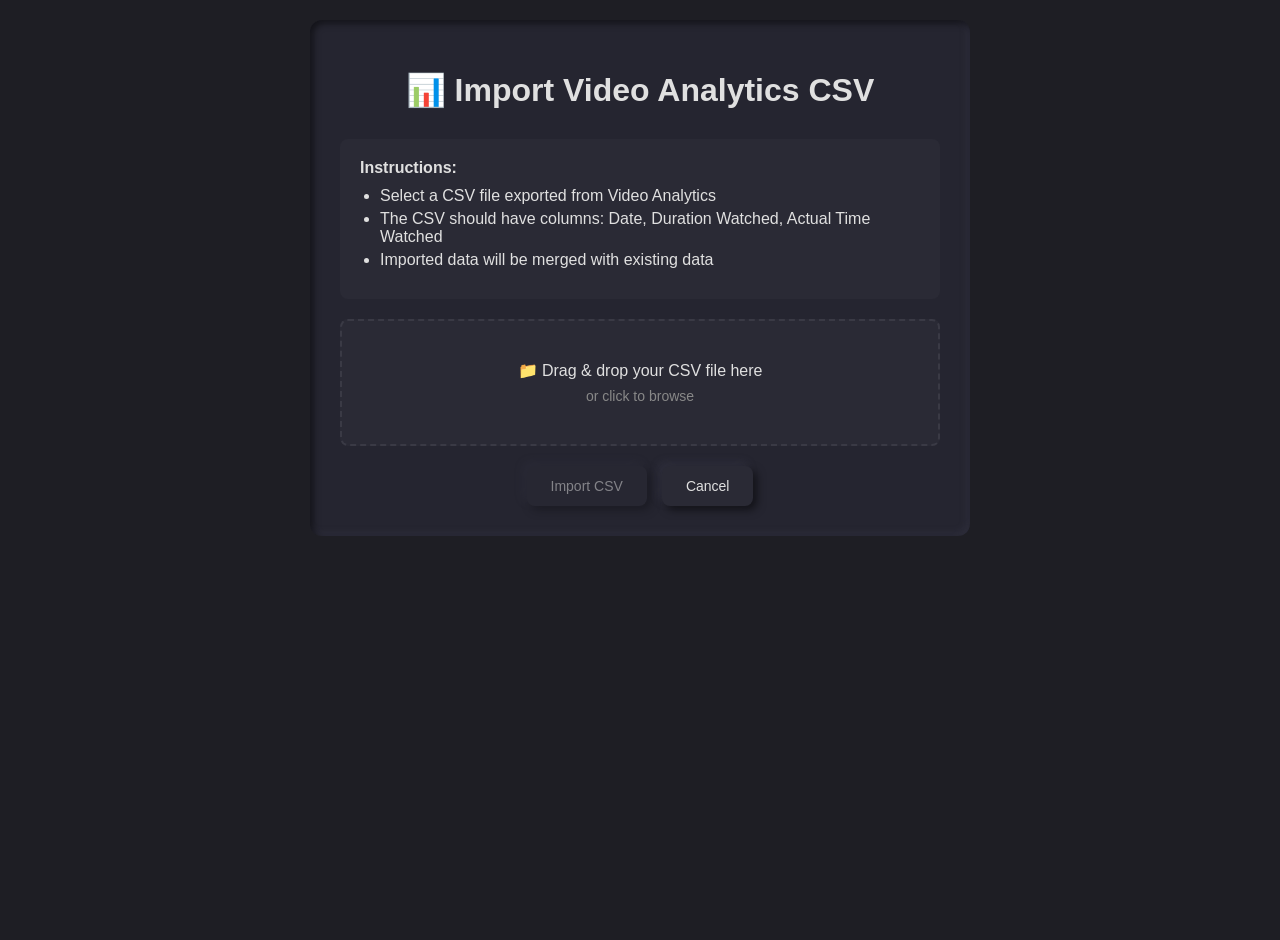
==== firefox/import.html @ 470b84b1 "Add Firefox extension with new tab import feature - Complete Firefox extension implementation with M" ====
<!DOCTYPE html>
<html>
    <head>
        <title>Video Analytics - Import CSV</title>
        <style>
            body {
                font-family: Arial, sans-serif;
                background: #1e1e24;
                color: #e0e0e0;
                margin: 0;
                padding: 20px;
                min-height: 100vh;
                display: flex;
                flex-direction: column;
                align-items: center;
            }

            .container {
                max-width: 600px;
                width: 100%;
                background: #252530;
                border-radius: 12px;
                padding: 30px;
                box-shadow: inset 3px 3px 7px rgba(0, 0, 0, 0.5), inset -3px -3px 7px rgba(70, 70, 90, 0.3);
            }

            h1 {
                text-align: center;
                margin-bottom: 30px;
                color: #e0e0e0;
            }

            .drop-area {
                border: 2px dashed #3a3a45;
                border-radius: 8px;
                padding: 40px;
                text-align: center;
                margin-bottom: 20px;
                cursor: pointer;
                transition: all 0.3s;
                background: #2a2a35;
            }

            .drop-area:hover {
                border-color: #e0e0e0;
                background: #323245;
            }

            .drop-area.dragover {
                border-color: #e0e0e0;
                background: #323245;
            }

            .drop-area p {
                margin: 0;
                font-size: 16px;
            }

            .drop-area .small {
                font-size: 14px;
                color: #888;
                margin-top: 8px;
            }

            .file-input {
                display: none;
            }

            .file-info {
                background: #2a2a35;
                border-radius: 8px;
                padding: 15px;
                margin-bottom: 20px;
                display: none;
            }

            .file-info h3 {
                margin: 0 0 10px 0;
                font-size: 14px;
                color: #e0e0e0;
            }

            .buttons {
                display: flex;
                gap: 15px;
                justify-content: center;
            }

            .btn {
                padding: 12px 24px;
                border: none;
                border-radius: 8px;
                cursor: pointer;
                font-size: 14px;
                transition: all 0.3s;
                box-shadow: 4px 4px 8px rgba(0, 0, 0, 0.5), -4px -4px 8px rgba(70, 70, 90, 0.3);
            }

            .btn-primary {
                background: #2a2a35;
                color: #e0e0e0;
            }

            .btn-primary:hover {
                background: #323245;
            }

            .btn-secondary {
                background: #2a2a35;
                color: #e0e0e0;
            }

            .btn-secondary:hover {
                background: #323245;
            }

            .btn:disabled {
                opacity: 0.5;
                cursor: not-allowed;
            }

            .status {
                margin-top: 20px;
                padding: 15px;
                border-radius: 8px;
                text-align: center;
                display: none;
            }

            .status.success {
                background: #2d5a2d;
                color: #e0e0e0;
            }

            .status.error {
                background: #5a2d2d;
                color: #e0e0e0;
            }

            .instructions {
                background: #2a2a35;
                border-radius: 8px;
                padding: 20px;
                margin-bottom: 20px;
            }

            .instructions h3 {
                margin: 0 0 10px 0;
                font-size: 16px;
            }

            .instructions ul {
                margin: 10px 0;
                padding-left: 20px;
            }

            .instructions li {
                margin-bottom: 5px;
            }
        </style>
    </head>
    <body>
        <div class="container">
            <h1>📊 Import Video Analytics CSV</h1>
            
            <div class="instructions">
                <h3>Instructions:</h3>
                <ul>
                    <li>Select a CSV file exported from Video Analytics</li>
                    <li>The CSV should have columns: Date, Duration Watched, Actual Time Watched</li>
                    <li>Imported data will be merged with existing data</li>
                </ul>
            </div>

            <div class="drop-area" id="dropArea">
                <p>📁 Drag & drop your CSV file here</p>
                <p class="small">or click to browse</p>
            </div>

            <input type="file" id="fileInput" class="file-input" accept=".csv">

            <div class="file-info" id="fileInfo">
                <h3>Selected File:</h3>
                <p id="fileName"></p>
                <p id="fileSize"></p>
            </div>

            <div class="buttons">
                <button id="importBtn" class="btn btn-primary" disabled>Import CSV</button>
                <button id="cancelBtn" class="btn btn-secondary">Cancel</button>
            </div>

            <div id="status" class="status"></div>
        </div>

        <script src="import.js"></script>
    </body>
</html>
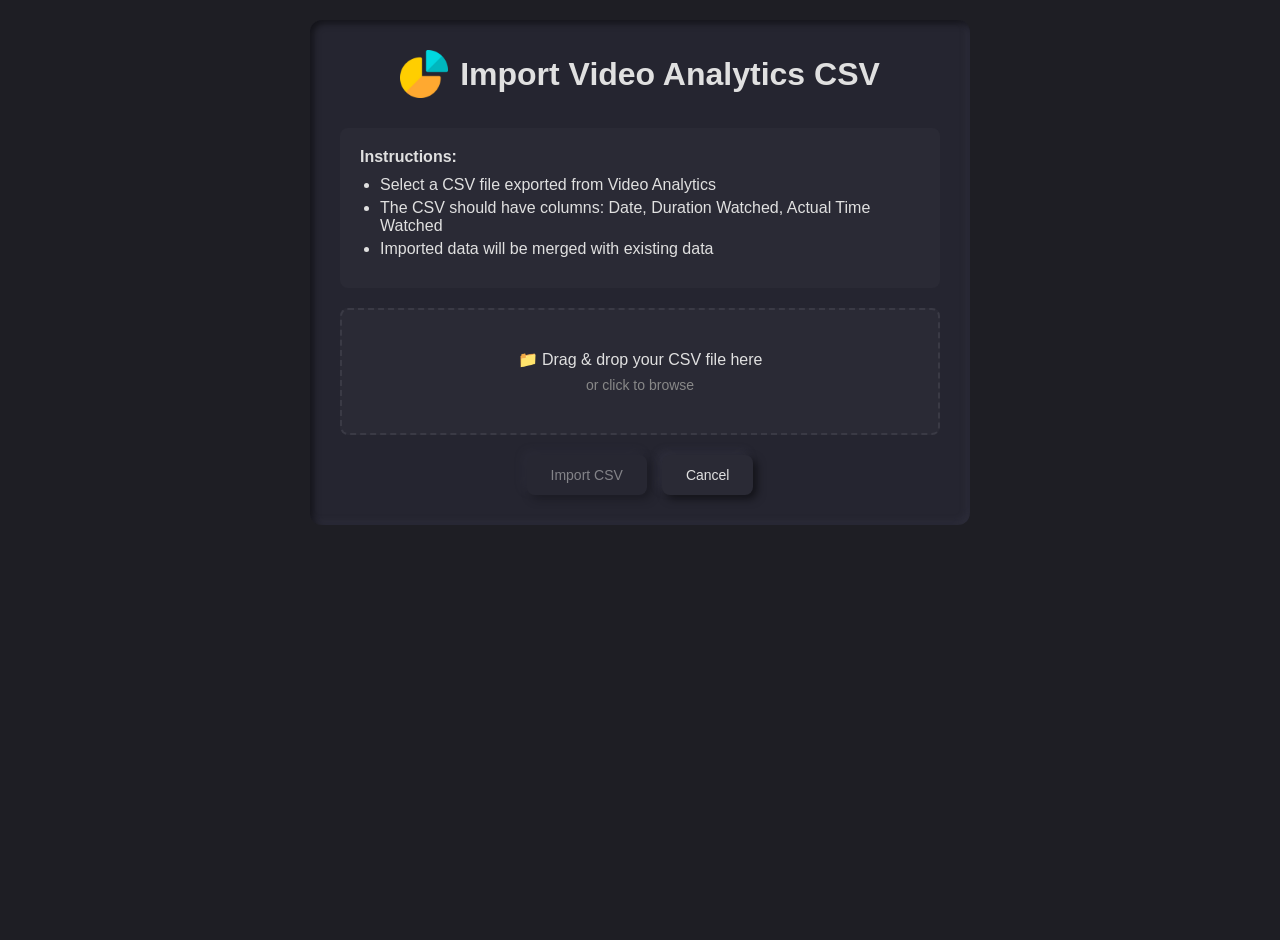
==== commit c824f50b: "Fix logo display on Firefox import tab - Replace emoji with actual extension icon - Add proper styli" ====
--- a/firefox/import.html
+++ b/firefox/import.html
@@ -161,7 +161,10 @@
     </head>
     <body>
         <div class="container">
-            <h1>📊 Import Video Analytics CSV</h1>
+            <div style="display: flex; align-items: center; justify-content: center; gap: 12px; margin-bottom: 30px;">
+                <img src="icons/icon128.png" alt="Video Analytics Icon" style="width: 48px; height: 48px;">
+                <h1 style="margin: 0;">Import Video Analytics CSV</h1>
+            </div>
             
             <div class="instructions">
                 <h3>Instructions:</h3>
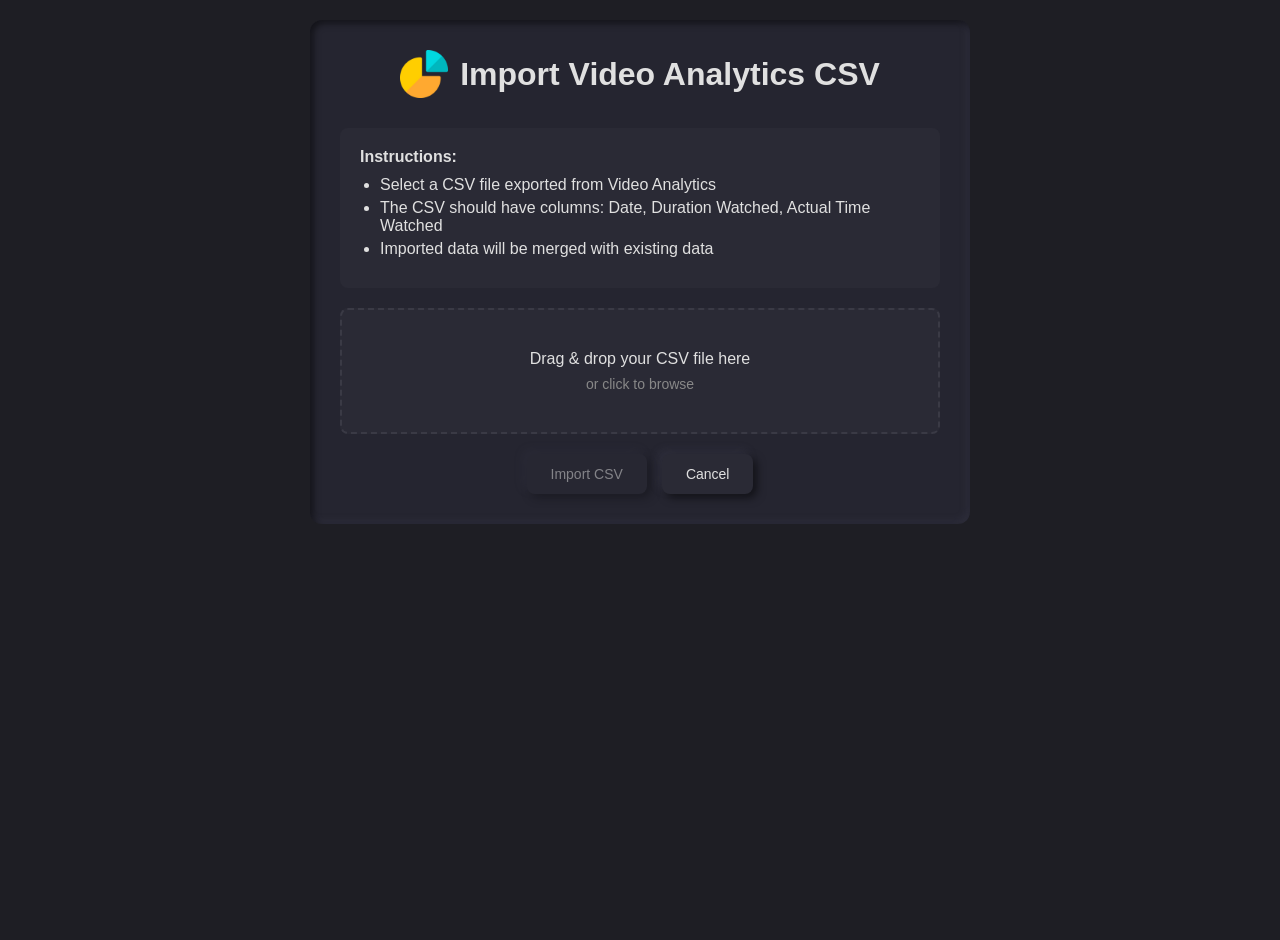
==== commit 958d93c6: "Remove broken emoji from Firefox import drag and drop text - Replace 📁 emoji with plain text for bet" ====
--- a/firefox/import.html
+++ b/firefox/import.html
@@ -176,7 +176,7 @@
             </div>
 
             <div class="drop-area" id="dropArea">
-                <p>📁 Drag & drop your CSV file here</p>
+                <p>Drag & drop your CSV file here</p>
                 <p class="small">or click to browse</p>
             </div>
 
